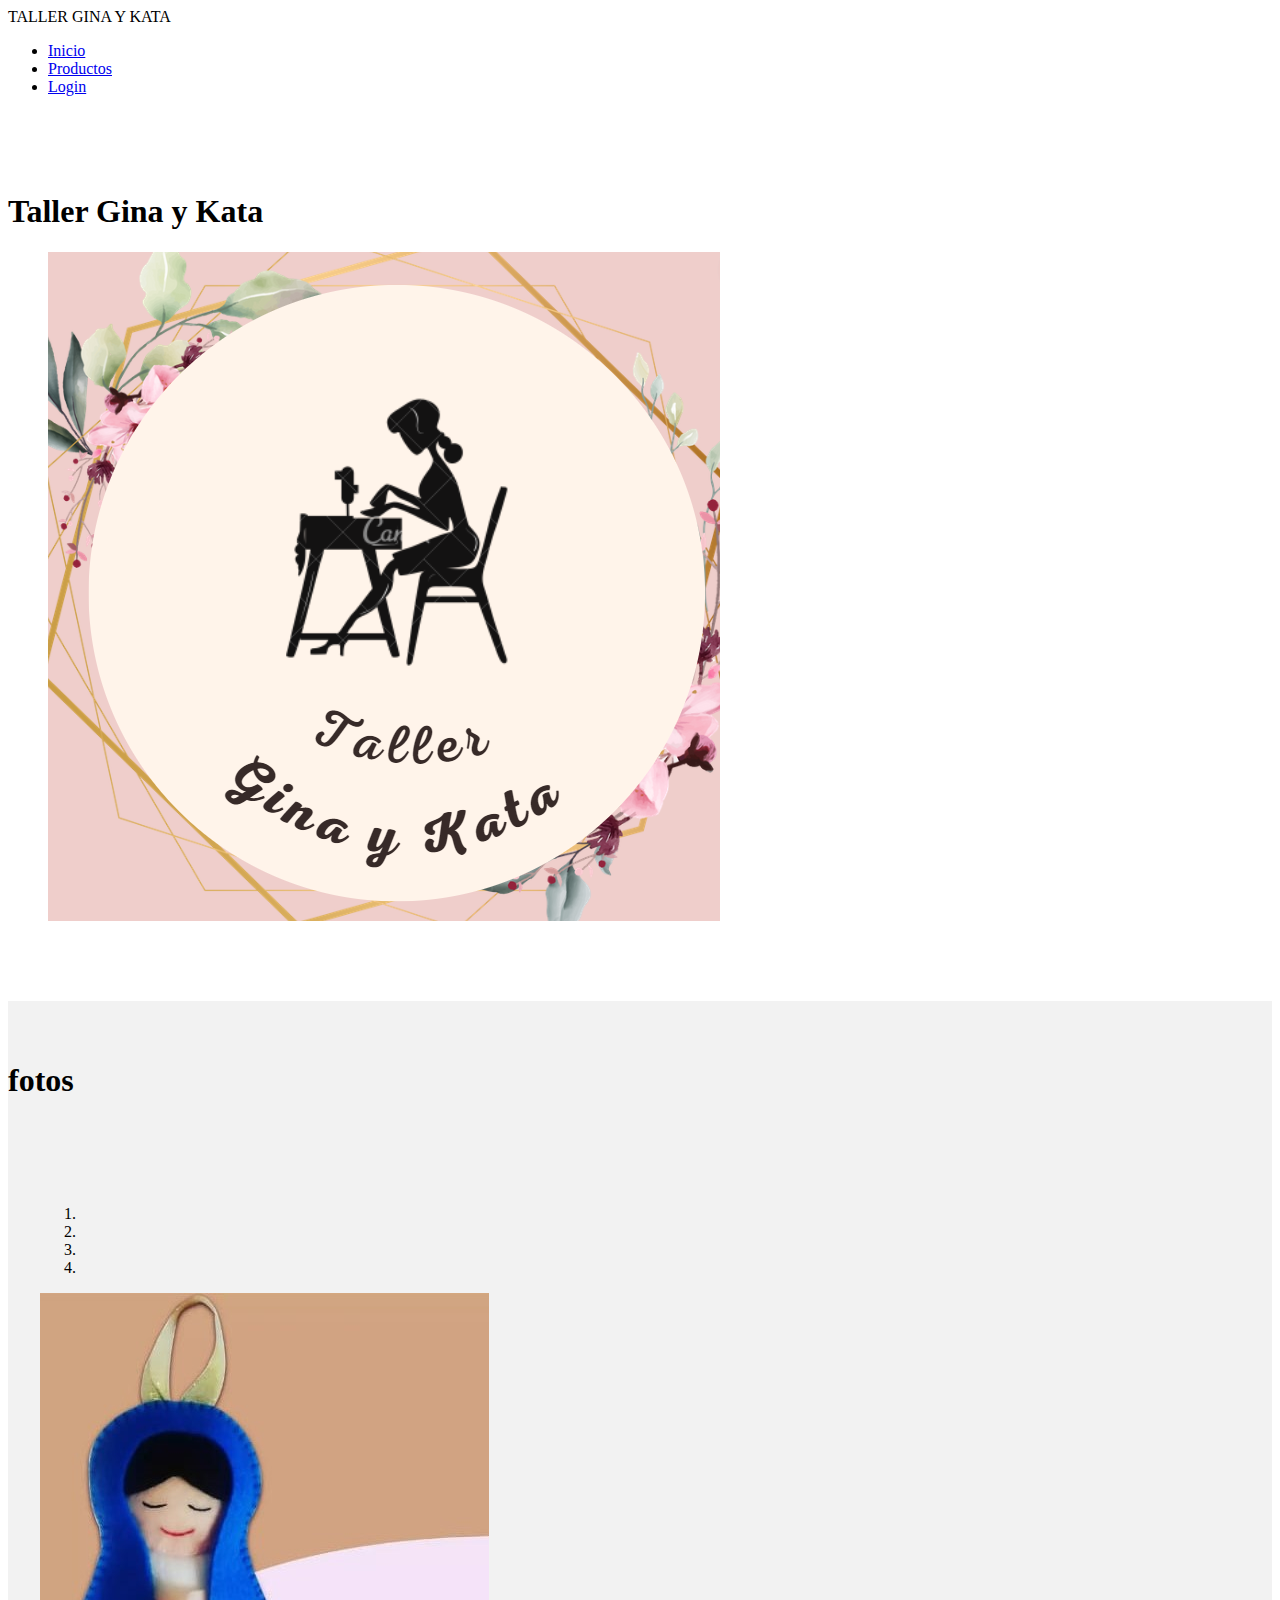
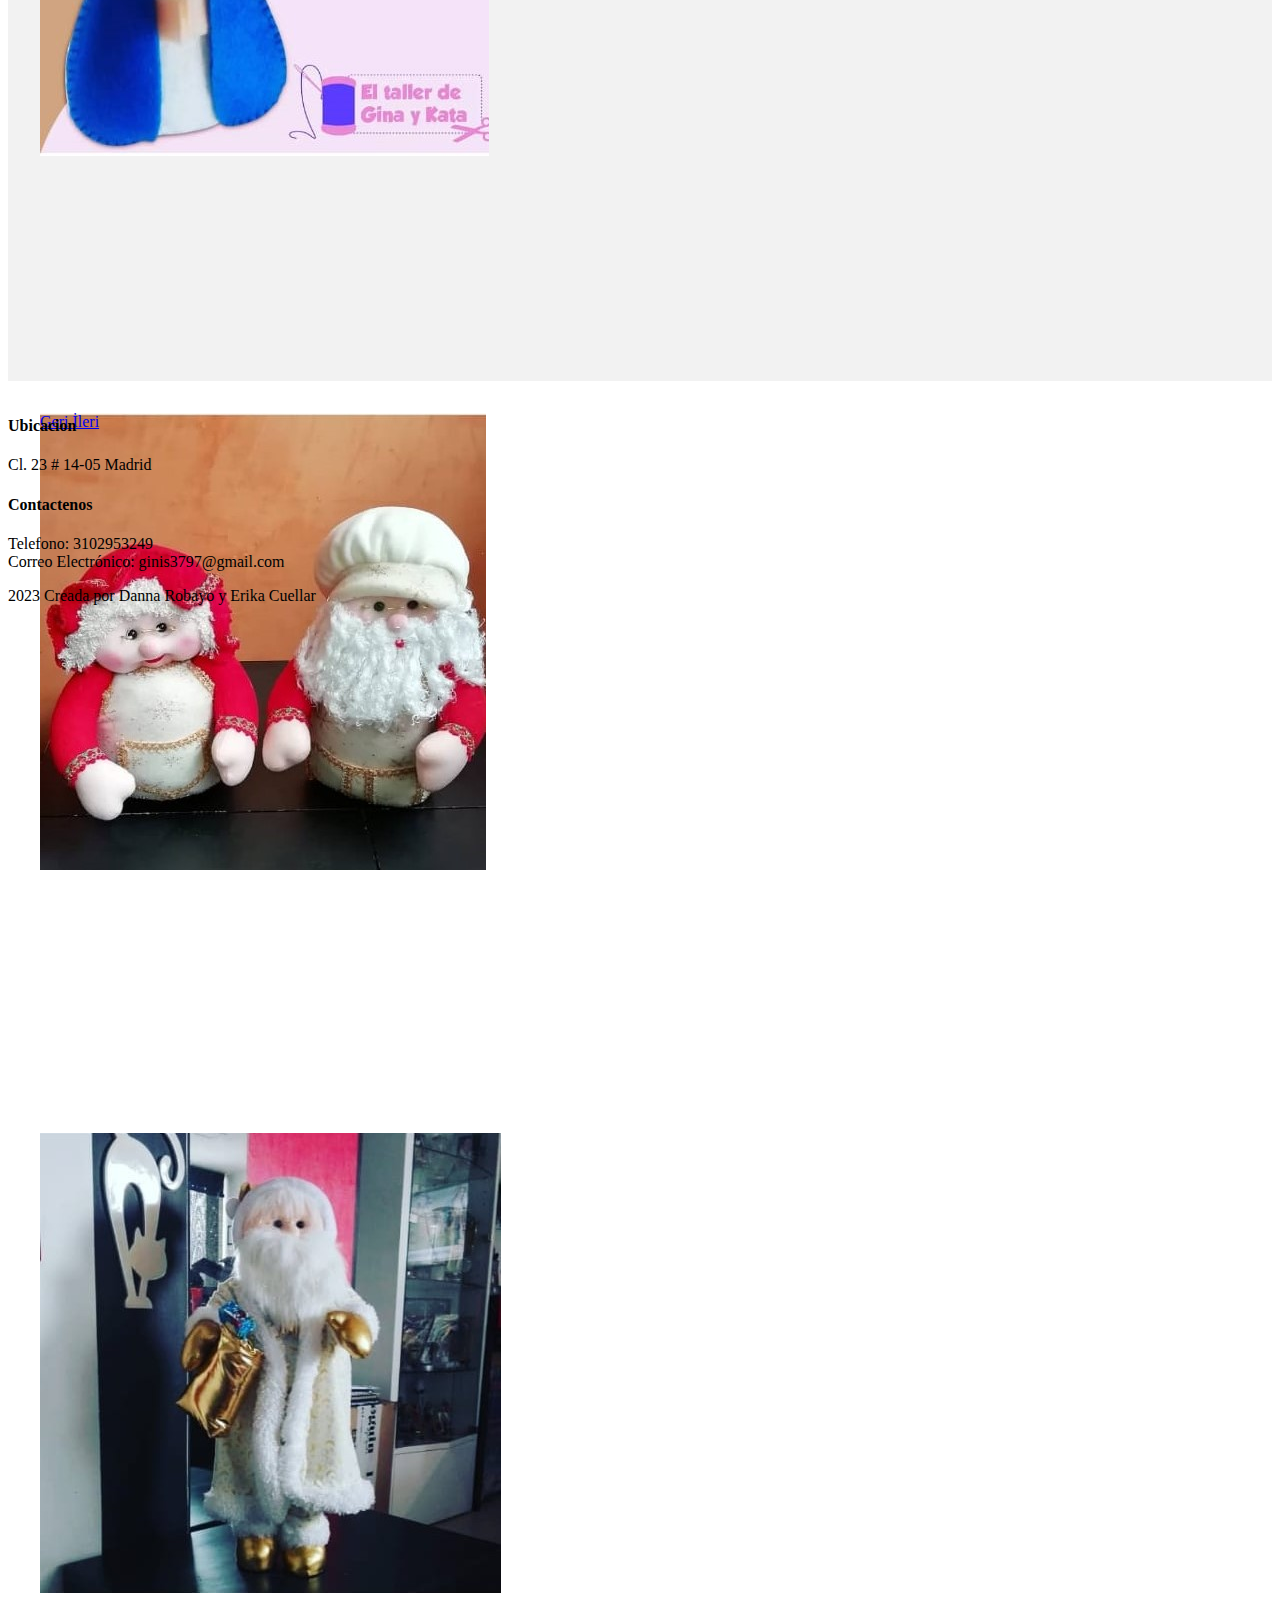
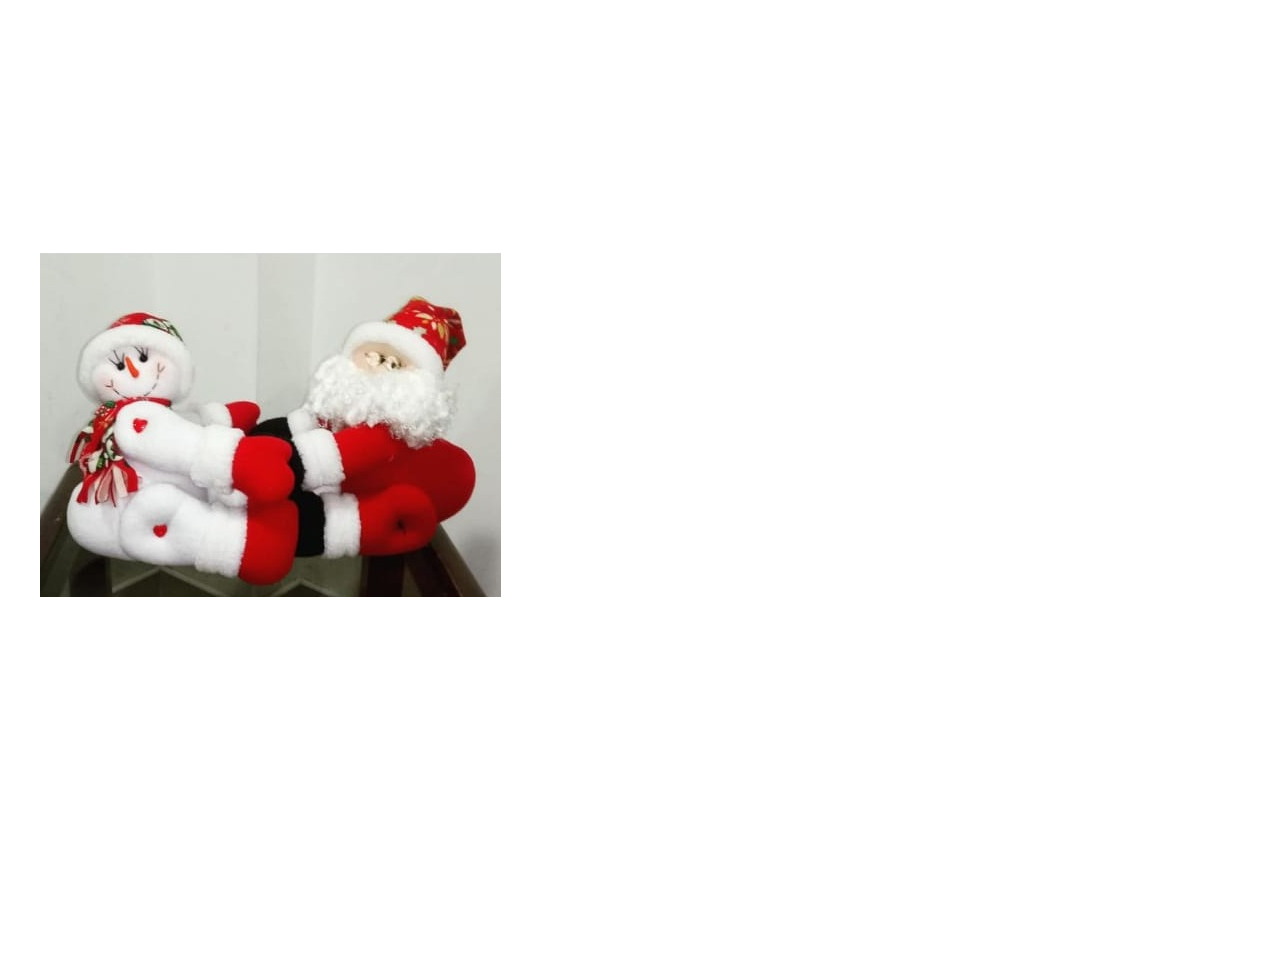
==== index.html @ 4b67d5d5 "." ====
<!DOCTYPE html>
<html lang="es">
<head>
	<meta charset="UTF-8">
	<meta name="viewport" content="width=device-width, initial-scale=1">
	<title>NEW DOLLS</title>
	<link rel="stylesheet" href="css/font-awesome.min.css">
	<link rel="stylesheet" href="css/normalize.css">
	<link rel="stylesheet" href="css/bootstrap.min.css">
	<link href='http://fonts.googleapis.com/css?family=PT+Sans+Narrow' rel='stylesheet' type='text/css'>
	<link href='http://fonts.googleapis.com/css?family=Fjalla+One' rel='stylesheet' type='text/css'>
	<link rel="stylesheet" href="css/style.css">
	<script src="//ajax.googleapis.com/ajax/libs/jquery/1.11.2/jquery.min.js"></script>
	<script>window.jQuery || document.write('<script src="js/jquery-1.11.2.min.js"><\/script>')</script>
	<script src="js/modernizr.js"></script>
	<script src="js/bootstrap.min.js"></script>
	<script src="js/main.js"></script>

	<style>
		.carousel {
			height: 100%;
		}
	</style>
</head>
<body>
	<!--======================================== Boton ir arriba ========================================-->
	<i class="btn-up fa fa-arrow-circle-o-up hidden-xs"></i>
	<!--======================================== Navegación ========================================-->
	<header class="full-reset header">
		<!--======================================== Logo(Nombre INS) ========================================-->
		<div class="full-reset logo">
			<span class="hidden-xs hidden-sm">TALLER GINA Y KATA </span>
		</div>
		<!--======================================== Links de navegación ========================================-->
		<nav class="full-reset navigation">
			<ul class="full-reset list-unstyled">
				<li><a href="index.html">Inicio</a></li>
				<li><a href="productos.html">Productos</a></li>
				<li><a href="loguin.php">Login</a></li>
			</ul>
		</nav>
		<!--======================================== Boton menu mobil ========================================-->
		<a href="#" class=" hidden-sm hidden-md hidden-lg pull-right button-menu-mobile show-close-menu-m"><i class="fa fa-ellipsis-v"></i></a>
	</header>
	<!--======================================== taller ========================================-->
	<section class="full-reset font-cover" style="background-image: url(assets/img/font-index.jpg);">
		<div class="full-reset" style="height: 100%; background-color: rgba(255,255,255,.6); padding: 60px 0;">
			<h1 class="text-center titles">Taller Gina y Kata </h1>
			<figure class="Logo-Ins-Index">
				<img src="assets/img/logo.jpg" alt="Logo" class="img-responsive">
			</figure>
			<p class="lead text-center">
				
			</p>
		</div>
	</section>
	<div class="divider-general"></div>
	<!--======================================== Video corto & carrusel========================================-->
	<section class="full-reset" style="background-color: rgb(242, 242, 242); padding: 40px 0;">
		<div class="container">
			<h1 class="text-center titles">fotos</h1>
			<br><br>
			<!--======================================== Carrusel ========================================-->
			<section class="awSlider position-relative d-flex justify-content-center align-items-center" style="height: 80vh; padding:2rem;">
				<div  class="carousel slide" data-ride="carousel">
				  <!-- Indicators -->
				  <ol class="carousel-indicators">
					<li data-target=".carousel" data-slide-to="0" class="active"></li>
					<li data-target=".carousel" data-slide-to="1"></li>
					<li data-target=".carousel" data-slide-to="2"></li>
					<li data-target=".carousel" data-slide-to="3"></li>
				  </ol>
			  
				  <!-- Wrapper for slides -->
				  <div class="carousel-inner d-flex justify-content-center align-items-center" role="listbox" style="height: 100%;">

					<div class="item active d-flex justify-content-center align-items-center" style="height: 100%;">
					  <img src="assets/img/virgen.png" class="container-fluid">
					</div>

					<div class="item d-flex justify-content-center align-items-center" style="height: 100%;">
					  <img src="assets/img/muñecos.jpg" class="container-fluid">
					</div>

					<div class="item d-flex justify-content-center align-items-center" style="height: 100%;">
					  <img src="assets/img/papa noel.png" class="container-fluid">
					</div>

					<div class="item d-flex justify-content-center align-items-center" style="height: 100%;">
					  <img src="assets/img/cortinero.png.jpeg" class="container-fluid">
					</div>

				  </div>
			  
				  <!-- Controls -->
				  <a class="left carousel-control" href=".carousel" role="button" data-slide="prev">
					<span class="glyphicon glyphicon-chevron-left" aria-hidden="true"></span>
					<span class="sr-only">Geri</span>
				  </a>
				  
				  <a class="right carousel-control" href=".carousel" role="button" data-slide="next">
					<span class="glyphicon glyphicon-chevron-right" aria-hidden="true"></span>
					<span class="sr-only">İleri</span>
				  </a>
				</div>
			</section>
		</section>
			
	<!--======================================== Pie de pagina ========================================-->
	<footer class="full-reset footer">
		<div class="full-reset" style="padding: 15px 0;">
			<div class="container">
				<div class="row">
					<div class="col-xs-20 col-sm-4s">
						<h4 class="titles text-center">Ubicacion</h4>
						<p class="text-center">Cl. 23 # 14-05 Madrid</p>
					</div>
					<div class="col-xs-12 col-sm-4">
						<h4 class="titles text-center">Contactenos</h4>
						<p class="text-center">Telefono: 3102953249 <br> Correo Electrónico: ginis3797@gmail.com</p>
					</div>
					</div>
					<div class="col-xs-12">
						<div class="full-reset footer-copyright"><i class="fa fa-copyright"></i> 2023 Creada por Danna Robayo y Erika Cuellar </div>
					</div>
				</div>
			</div>
		</div>
	</footer>
</body>
</html>
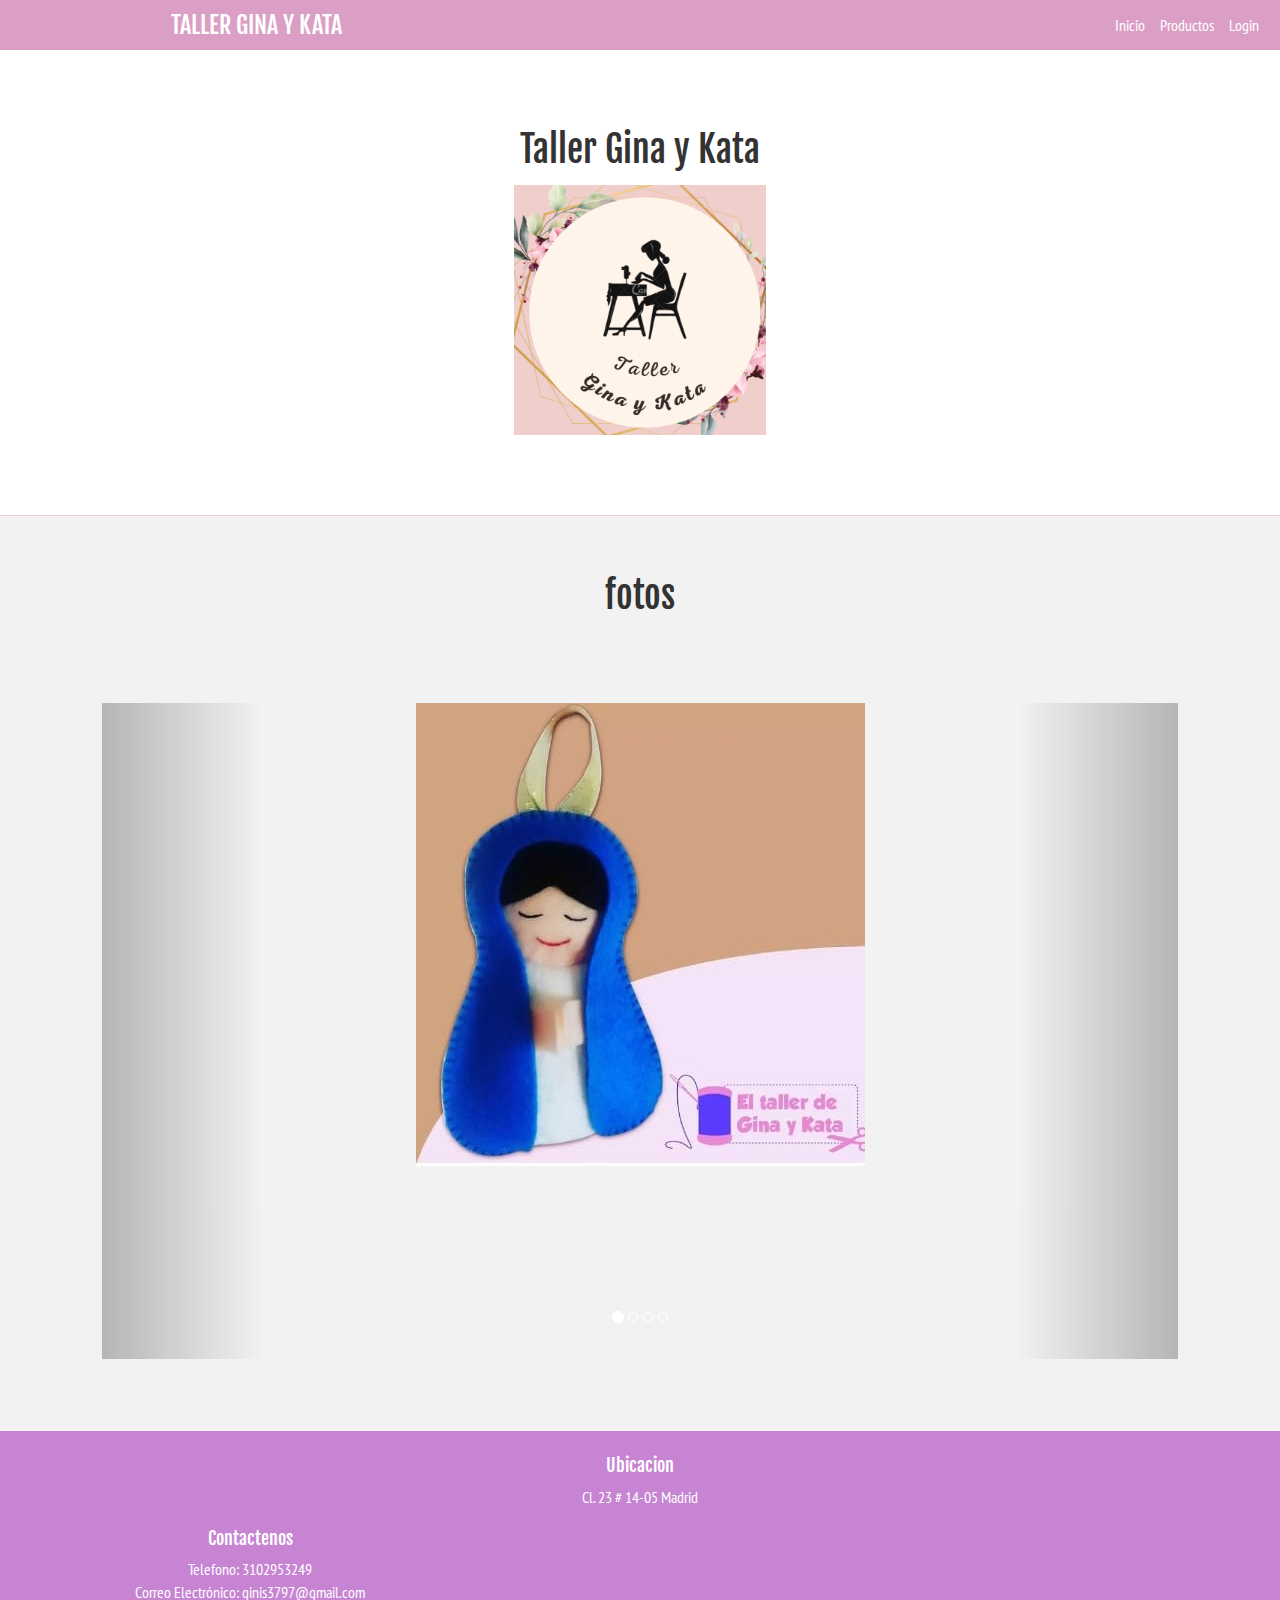
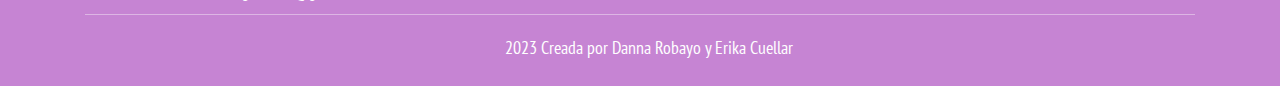
==== commit ad1a5ccc: "." ====
--- a/index.html
+++ b/index.html
@@ -4,17 +4,17 @@
 	<meta charset="UTF-8">
 	<meta name="viewport" content="width=device-width, initial-scale=1">
 	<title>NEW DOLLS</title>
-	<link rel="stylesheet" href="css/font-awesome.min.css">
-	<link rel="stylesheet" href="css/normalize.css">
-	<link rel="stylesheet" href="css/bootstrap.min.css">
+	<link rel="stylesheet" href="assets/css/font-awesome.min.css">
+	<link rel="stylesheet" href="assets/css/normalize.css">
+	<link rel="stylesheet" href="assets/css/bootstrap.min.css">
 	<link href='http://fonts.googleapis.com/css?family=PT+Sans+Narrow' rel='stylesheet' type='text/css'>
 	<link href='http://fonts.googleapis.com/css?family=Fjalla+One' rel='stylesheet' type='text/css'>
-	<link rel="stylesheet" href="css/style.css">
+	<link rel="stylesheet" href="assets/css/style.css">
 	<script src="//ajax.googleapis.com/ajax/libs/jquery/1.11.2/jquery.min.js"></script>
 	<script>window.jQuery || document.write('<script src="js/jquery-1.11.2.min.js"><\/script>')</script>
-	<script src="js/modernizr.js"></script>
-	<script src="js/bootstrap.min.js"></script>
-	<script src="js/main.js"></script>
+	<script src="assets/js/modernizr.js"></script>
+	<script src="assets/js/bootstrap.min.js"></script>
+	<script src="assets/js/main.js"></script>
 
 	<style>
 		.carousel {
--- a/assets/css/style.css
+++ b/assets/css/style.css
@@ -0,0 +1,548 @@
+/*=======================================================================================================
+=                                              Estilos generales                                        =
+========================================================================================================*/
+html, body {
+    height: 100%;
+    margin: 0;
+    padding: 0;
+    width: 100%;
+    font-family: 'PT Sans Narrow', sans-serif;
+    font-size: 16px;
+    background-color: #fff;
+    position: relative;
+}
+video{
+    width: 100%;
+    height: auto;
+    display: block;
+    border-radius: 4px;
+}
+.full-reset{
+    margin: 0;
+    padding: 0;
+    width: 100%;
+}
+.font-cover{
+    background-color: #fff;
+    background-position: center center;
+    background-repeat: no-repeat;
+    background-size: cover;
+    background-attachment: fixed;
+}
+.titles{
+    font-family: 'Fjalla One', sans-serif;
+}
+.center-box{
+    margin: 0 auto;
+}
+.btn-up{
+    position: fixed;
+    bottom: 2%;
+    right: 2%;
+    z-index: 9999;
+    background: transparent;
+    width: 29px;
+    height: auto;
+    color: #00897B;;
+    line-height: 25px;
+    font-size: 30px;
+    text-align: center;
+    border-radius: 50px;
+    cursor: pointer;
+    text-shadow: 0 0 1px #333;
+    display: none;
+}
+.divider-general{
+    width: 100%;
+    height: 1px;
+    margin: 0;
+    padding: 0;
+    background-color: #EFCDCD;
+}
+.table > tbody > tr > td,
+.table > thead > tr > th{
+    vertical-align: middle;
+}
+/*************** Estilos del header y nav ***************/
+.header{
+    background-color: #db9fc5;
+    height: 50px;
+    color: #fff;
+    position: relative;
+    z-index: 97;
+}
+.logo{
+    height: 50px;
+    line-height: 50px;
+    text-align: center;
+    font-size: 24px;
+    font-family: 'Fjalla One', sans-serif;
+    width: 15%;
+    position: absolute;
+    top: 0;
+    left: 0;
+}
+.navigation{
+    height: 50px;
+    width: 85%;
+    position: absolute;
+    top: 0;
+    right: 0;
+}
+.navigation ul{
+    height: 50px;
+    padding-right: 15px;
+    text-align: right;
+}
+.navigation ul li{
+    position: relative;
+    display: inline-block;
+    height: 50px;
+    margin: 0;
+    padding: 0 1px;
+}
+.navigation ul li a{
+    position: relative;
+    text-align: center;
+    color: #fff;
+    height: 50px;
+    width: 100%;
+    line-height: 50px;
+    font-size: 16px;
+    padding: 0 5px;
+    cursor: pointer;
+    display: block;
+    -webkit-user-select: none;
+    -moz-user-select: none;
+    -ms-user-select: none;
+    user-select: none;
+}
+.navigation ul li a:active,
+.navigation ul li a:focus{
+    outline: none;
+    text-decoration: none;
+}
+.navigation ul li a:hover{
+    color: #F0F4C3;
+    text-decoration: none;
+}
+.button-menu-mobile{
+    margin: 0;
+    padding: 0 17px;
+    font-size: 25px;
+    color: #fff;
+    line-height: 50px;
+    height: 50px;
+    transition: all .3s ease-in-out;
+}
+.button-menu-mobile:focus,
+.button-menu-mobile:active{
+    color: #fff;
+    outline: none;
+}
+.button-menu-mobile:hover{
+    color: #fff;
+}
+.mega-menu{
+    position: absolute;
+    top: 50px;
+    left: 0;
+    background-color: rgba(196, 152, 243, 0.97);
+    color: #fff;
+    z-index: 99999;
+    border-top: 1px solid rgba(255,255,255,.5);
+    padding: 20px 0;
+    opacity: 0;
+    pointer-events: none;
+    transition: .4s all ease-in-out;
+}
+.mega-menu span{
+    color: #F0F4C3;
+}
+.mega-menu ul{
+    padding: 10px 0 0 0;
+}
+.mega-menu ul li,
+.mega-menu ul li a{
+    height: 30px;
+    line-height: 30px;
+}
+.mega-menu ul li{
+   display: block;
+   width: 100%; 
+}
+.mega-menu ul li a{
+    color: #fff;
+    -moz-transition: .3s all ease-in-out;
+    -ms-transition: .3s all ease-in-out;
+    -webkit-transition: .3s all ease-in-out;
+    transition: .3s all ease-in-out;
+}
+.mega-menu ul li a:hover{
+    text-decoration: none;
+    color: #FFA726;
+}
+.mega-menu ul li a:active,
+.mega-menu ul li a:focus{
+    outline: none;
+    text-decoration: none;
+}
+.show-mega-menu{
+    opacity: 1;
+    height: auto !important;
+    pointer-events: auto;
+}
+.close-mega-menu{
+    color: #fff !important;
+    position: absolute;
+    cursor: pointer;
+    right: 15px;
+    bottom: 10px;
+}
+/*************** Estilos del pie de pagina ***************/
+.footer{ 
+    clear:both;
+    color: #fff;
+    background-color: #c684d3;
+    position: relative;
+    height: auto;
+}
+.footer-copyright{
+    padding: 20px 0 10px 0;
+    font-size: 18px;
+    text-align: center;
+    border-top: 1px solid rgba(255,255,255,.4);
+}
+.links-footer,
+.subtitles-footer{
+    padding-left: 50px;
+}
+
+.links-footer li a{
+    color: #fff;
+}
+.links-footer li a:hover{
+    color: #FFCA28;
+    text-decoration: none;
+}
+.links-footer li a:active,
+.links-footer li a:focus{
+    outline: none;
+    text-decoration: none;
+    color: #FFCA28;
+}
+/*=======================================================================================================
+=                                              Estilos index                                            =
+========================================================================================================*/
+.Logo-Ins-Index img{
+    height: 250px;
+    margin: 15px auto;
+}
+.icon-index{
+    font-size: 190px;
+    margin: 15px;
+    transform: rotate(-20deg);
+    -moz-transform: rotate(-20deg);
+    -ms-transform: rotate(-20deg);
+    -webkit-transform: rotate(-20deg);
+    display: block;
+    text-align: center;
+    color: #B0B0B0;
+}
+/************** Sitios de la institución ***************/
+.important-links-index{
+    background-color: #F7F7F7; 
+    padding: 60px 0;
+    height: auto;
+}
+.important-links-index a{
+    border: 1px solid #737373;
+    background-color: transparent;
+    height: 130px;
+    width: 130px;
+    display: inline-block;
+    border-radius: 50%;
+    color: #737373;
+    margin: 30px 20px;
+    text-align: center;
+    transition: .3s all ease-in-out;
+    -moz-transition: .3s all ease-in-out;
+    -ms-transition: .3s all ease-in-out;
+    -webkit-transition: .3s all ease-in-out;
+}
+.important-links-index a:hover{
+    text-decoration: none;
+    background-color: #2E7D32;
+    border: 1px solid #F57C00;
+    transform: scale(1.2);
+    -moz-transform: scale(1.2);
+    -ms-transform: scale(1.2);
+    -webkit-transform: scale(1.2);
+}
+.important-links-index a:hover p,
+.important-links-index a:hover i{
+    color: #FFF;
+}
+.important-links-index a:active,
+.important-links-index a:focus{
+    outline: none;
+    text-decoration: none;
+}
+.important-links-index a i,
+.important-links-index a p{
+    transition: .3s all ease-in-out;
+    -moz-transition: .3s all ease-in-out;
+    -ms-transition: .3s all ease-in-out;
+    -webkit-transition: .3s all ease-in-out;
+    transform: translateY(25px);
+    -moz-transform: translateY(25px);
+    -ms-transform: translateY(25px);
+    -webkit-transform: translateY(25px);
+}
+.important-links-index a i{
+    font-size: 45px;
+}
+.important-links-index a p{
+    font-size: 18px;
+}
+/************** Estilos eventos***************/
+.events-ins{
+    position: relative;
+    width: 100%;
+    margin: 0;
+    padding: 20px 0;
+    height: auto;
+    background-color: #fff;
+}
+/*=======================================================================================================
+=                                            Estilos institucion                                        =
+========================================================================================================*/
+/*************** Estilos de la navegacion ***************/
+.info-section-ins article{
+    padding: 50px 0;
+}
+.scroll-navigation-ins{
+    position: fixed;
+    padding-top: 60px;
+    height: 100%;
+    top: 0;
+    right: 0;
+    width: 270px;
+    border-left: 1px solid #EFCDCD;
+    background-color: #F8F8F8;
+}
+.scroll-navigation-ins ul li{
+    display: block;
+    width: 100%;
+    text-align: center;
+    cursor: pointer;
+    height: 35px;
+    line-height: 35px;
+    font-size: 16px;
+    margin: 0;
+    color: #1976D2;
+    -mos-transition: all .3s ease-in-out;
+    -ms-transition: all .3s ease-in-out;
+    -webkit-transition: all .3s ease-in-out;
+    transition: all .3s ease-in-out;
+}
+.scroll-navigation-ins ul li:hover{
+    -moz-transform: scale(1.2);
+    -ms-transform: scale(1.2);
+    -webkit-transform: scale(1.2);
+    transform: scale(1.2);
+    color: #0D47A1;
+}
+.scroll-navigation-ins figure img{
+    height: 100px;
+}
+#mapa-ins{
+    margin: 0;
+    padding: 0;
+    width: 100%;
+    height: 500px;
+    border-radius: 4px;
+}
+/*=======================================================================================================
+=                                             Estilos productos                                            =
+========================================================================================================*/
+.section-gallery-ins{
+    background-color: #fff; 
+    padding: 30px 0;
+    width: 100%;
+}
+.section-gallery-ins > article{
+    padding-bottom: 30px;
+    padding-top: 30px;
+}
+.section-gallery-ins > article > h2{
+    padding-bottom: 40px;
+}
+.tile-gallery{
+    position: relative;
+    width: 100%;
+    height: auto;
+    border-radius: 5px;
+    padding: 10px;
+    background-color: #F7F7F7;
+    border: 1px dashed #EFCDCD;
+    margin: 10px 0;
+}
+.tile-gallery img{
+    max-width: 200px;
+    max-height: 200px;
+    margin: 15px auto;
+    display: block;
+    border-radius: 50%;
+}
+.tile-gallery p{
+    color: #000000;
+}
+.tile-gallery span{
+    display: block;
+    color: #696969;
+    margin-bottom: 10px;
+}
+.tile-gallery a{
+    color: #B0B0B0;
+    display: block;
+    font-size: 19px;
+    margin: 10px 0;
+    text-align: center;
+    transition: .3s all ease-in-out;
+    -moz-transition: .3s all ease-in-out;
+    -ms-transition: .3s all ease-in-out;
+    -webkit-transition: .3s all ease-in-out;
+}
+.tile-gallery a:hover{
+    text-decoration: none;
+    transform: scale(1.2);
+    -moz-transform: scale(1.2);
+    -ms-transform: scale(1.2);
+    -webkit-transform: scale(1.2);
+    color: #333;
+}
+.tile-gallery a:active,
+.tile-gallery a:focus{
+    outline: none;
+    text-decoration: none;
+}
+/*=======================================================================================================
+=                                        Media queries                                                  =
+========================================================================================================*/
+
+/* col-xs */
+@media (max-width: 767px) {
+    .font-cover{
+        background-attachment: inherit;
+    }
+    .navigation{
+        height: 0;
+        width: 100%;
+        position: absolute;
+        top: 50px;
+        background-color: #00796b;
+        border-top: 1px solid rgba(255,255,255,.2);
+        pointer-events: none;
+        opacity: 0;
+        transition: all .3s ease-in-out;
+        -moz-transition: all .3s ease-in-out;
+        -webkit-transition: all .3s ease-in-out;
+        -ms-transition: all .3s ease-in-out;
+        z-index: 99;
+    }
+    .show-navigations{
+        pointer-events: auto;
+        opacity: 1;
+        height: auto !important;
+    }
+    .navigation ul{
+        height: auto;
+        padding-right: 10px;
+        padding-left: 10px;
+        text-align: left;
+    }
+    .navigation ul li{
+        display: block;
+        height: auto;
+        padding: 0;
+    }
+    .navigation ul li a{
+         text-align: left;
+         height: 40px;
+         width: 100%;
+         line-height: 40px;
+         font-size: 16px;
+         padding: 0;
+         border-bottom: 1px solid rgba(255,255,255,.2);
+    }
+    h1{
+        font-size: 22px;
+    }
+    h2{
+        font-size: 20px;
+    }
+    h3{
+        font-size: 18px;
+    }
+    .links-footer,
+    .subtitles-footer{
+        padding-left: 0;
+        text-align: center;
+    }
+    #mapa-ins{
+        margin: 0 auto;
+        width: 90%;
+        height: 370px;
+    }
+    .close-mega-menu{
+        bottom: 0;
+        top: 7px;
+    }
+    .mega-menu ul{
+        margin-bottom: 25px;
+    }
+}
+
+/* col-sm */
+@media (min-width: 768px) and (max-width: 991px) {
+    h1{
+        font-size: 25px;
+    }
+    h2{
+        font-size: 22px;
+    }
+    h3{
+        font-size: 20px;
+    }
+    .scroll-navigation-ins{
+        width: 235px;
+    }
+    .Logo-Ins-Index img{
+        height: 200px;
+    }
+}
+
+/* col-md */
+@media (min-width: 992px) and (max-width: 1199px) {
+    .navigation{
+        width: 64%;
+    } 
+    .logo{
+        width: 36%;
+        font-size: 20px;
+    } 
+    .scroll-navigation-ins{
+        width: 230px;
+    }
+}
+
+/* col-lg */
+@media (min-width: 1200px) {
+    .navigation{
+        width: 60%;
+    } 
+    .logo{
+        width: 40%;
+    } 
+}